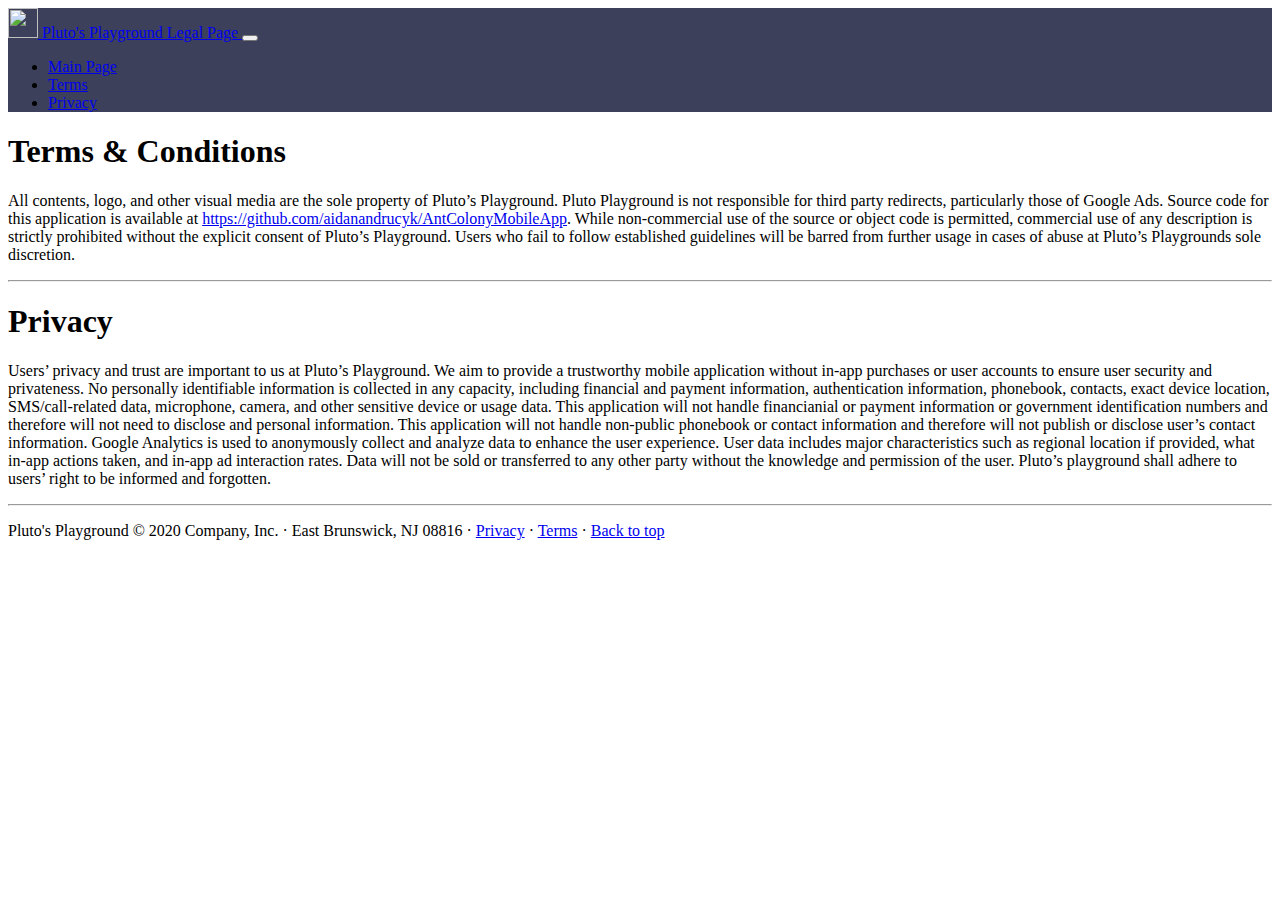
==== legal.html @ 258b0952 "Update privacy policy" ====
<!doctype html>
<html lang="en">

<head>
    <!-- Required meta tags -->
    <meta charset="utf-8">
    <meta name="viewport" content="width=device-width, initial-scale=1, shrink-to-fit=no">
    <!-- Icon -->
    <link rel="icon" type="image/png" href="img/pluto_logo.png">
    <!-- In-house style sheet -->
    <link rel="stylesheet" type="text/css" href="style.css">
    <!-- Bootstrap CSS -->
    <link rel="stylesheet" href="https://stackpath.bootstrapcdn.com/bootstrap/4.5.0/css/bootstrap.min.css"
        integrity="sha384-9aIt2nRpC12Uk9gS9baDl411NQApFmC26EwAOH8WgZl5MYYxFfc+NcPb1dKGj7Sk" crossorigin="anonymous">
    <!-- Font -->
    <link
        href="https://fonts.googleapis.com/css2?family=Poppins:ital,wght@0,100;0,200;0,300;0,400;0,500;0,600;0,700;0,800;0,900;1,100;1,200;1,300;1,400;1,500;1,600;1,700;1,800;1,900&display=swap"
        rel="stylesheet">
    <title>Pluto's Playground Webstite</title>
</head>

<body data-gr-c-s-loaded="true">
    <!-- Optional JavaScript -->
    <!-- jQuery first, then Popper.js, then Bootstrap JS -->
    <script src="https://code.jquery.com/jquery-3.5.1.slim.min.js"
        integrity="sha384-DfXdz2htPH0lsSSs5nCTpuj/zy4C+OGpamoFVy38MVBnE+IbbVYUew+OrCXaRkfj"
        crossorigin="anonymous"></script>
    <script src="https://cdn.jsdelivr.net/npm/popper.js@1.16.0/dist/umd/popper.min.js"
        integrity="sha384-Q6E9RHvbIyZFJoft+2mJbHaEWldlvI9IOYy5n3zV9zzTtmI3UksdQRVvoxMfooAo"
        crossorigin="anonymous"></script>
    <script src="https://stackpath.bootstrapcdn.com/bootstrap/4.5.0/js/bootstrap.min.js"
        integrity="sha384-OgVRvuATP1z7JjHLkuOU7Xw704+h835Lr+6QL9UvYjZE3Ipu6Tp75j7Bh/kR0JKI"
        crossorigin="anonymous"></script>

    <!--NavBar-->
    <nav class="navbar sticky-top navbar-expand-lg navbar-dark" style="background-color: #3D405B;">
        <a class="navbar-brand" href="index.html">
            <!-- Logo -->
            <img src="img/pluto_logo.png" width="30" height="30" class="d-inline-block align-top" alt="" loading="lazy">
            Pluto's Playground Legal Page
        </a>
        <button class="navbar-toggler" type="button" data-toggle="collapse" data-target="#navbarSupportedContent"
            aria-controls="navbarSupportedContent" aria-expanded="false" aria-label="Toggle navigation">
            <span class="navbar-toggler-icon"></span>
        </button>

        <div class="collapse navbar-collapse" id="navbarSupportedContent">
            <ul class="navbar-nav mr-auto">
                <li class="nav-item">
                    <a class="nav-link" href="index.html">Main Page</span></a>
                </li>
                <li class="nav-item">
                    <a class="nav-link" href="#TermsConditions">Terms </a>
                </li>
                <li class="nav-item">
                    <a class="nav-link" href="#Privacy">Privacy </a>
                </li>

        </div>
    </nav>

    <div class="container marketing" id="TermsConditions">
        <h1 class="title">Terms & Conditions</h1>
        <p>All contents, logo, and other visual media are the sole property of Pluto’s Playground. 
           Pluto Playground is not responsible for third party redirects, particularly those of Google Ads.
           Source code for this application is available at <a href=https://github.com/aidanandrucyk/AntColonyMobileApp>
           https://github.com/aidanandrucyk/AntColonyMobileApp</a>. While non-commercial use of the source or object code 
           is permitted, commercial use of any description is strictly prohibited without the explicit consent of 
           Pluto’s Playground. Users who fail to follow established guidelines will be barred from further usage 
           in cases of abuse at Pluto’s Playgrounds sole discretion.</p>
    </div>

    <hr class="featurette-divider">

    <div class="container marketing" id="Privacy">
        <h1 class="title">Privacy</h1>
        <p>Users’ privacy and trust are important to us at Pluto’s Playground. We aim to provide a trustworthy mobile application without in-app purchases or user accounts to ensure user security and privateness. No personally identifiable information is collected in any capacity, including financial and payment information, authentication information, phonebook, contacts, exact device location, SMS/call-related data, microphone, camera, and other sensitive device or usage data. 
        This application will not handle financianial or payment information or government identification numbers and therefore will not need to disclose and personal information. 
        This application will not handle non-public phonebook or contact information and therefore will not publish or disclose user’s contact information.
        Google Analytics is used to anonymously collect and analyze data to enhance the user experience. User data includes major characteristics such as regional location if provided, what in-app actions taken, and in-app ad interaction rates. Data will not be sold or transferred to any other party without the knowledge and permission of the user. Pluto’s playground shall adhere to users’ right to be informed and forgotten.
        </p>

    </div>

    <hr class="featurette-divider">

    <section id=footer>
        <footer class="container">
            <p class="float-center">Pluto's Playground © 2020 Company, Inc. · East Brunswick, NJ 08816 · <a
                    href="legal.html">Privacy</a> · <a href="legal.html">Terms</a> · <a href="#">Back to top</a></p>
        </footer>
    </section>
</body>

</html>
---- style.css ----

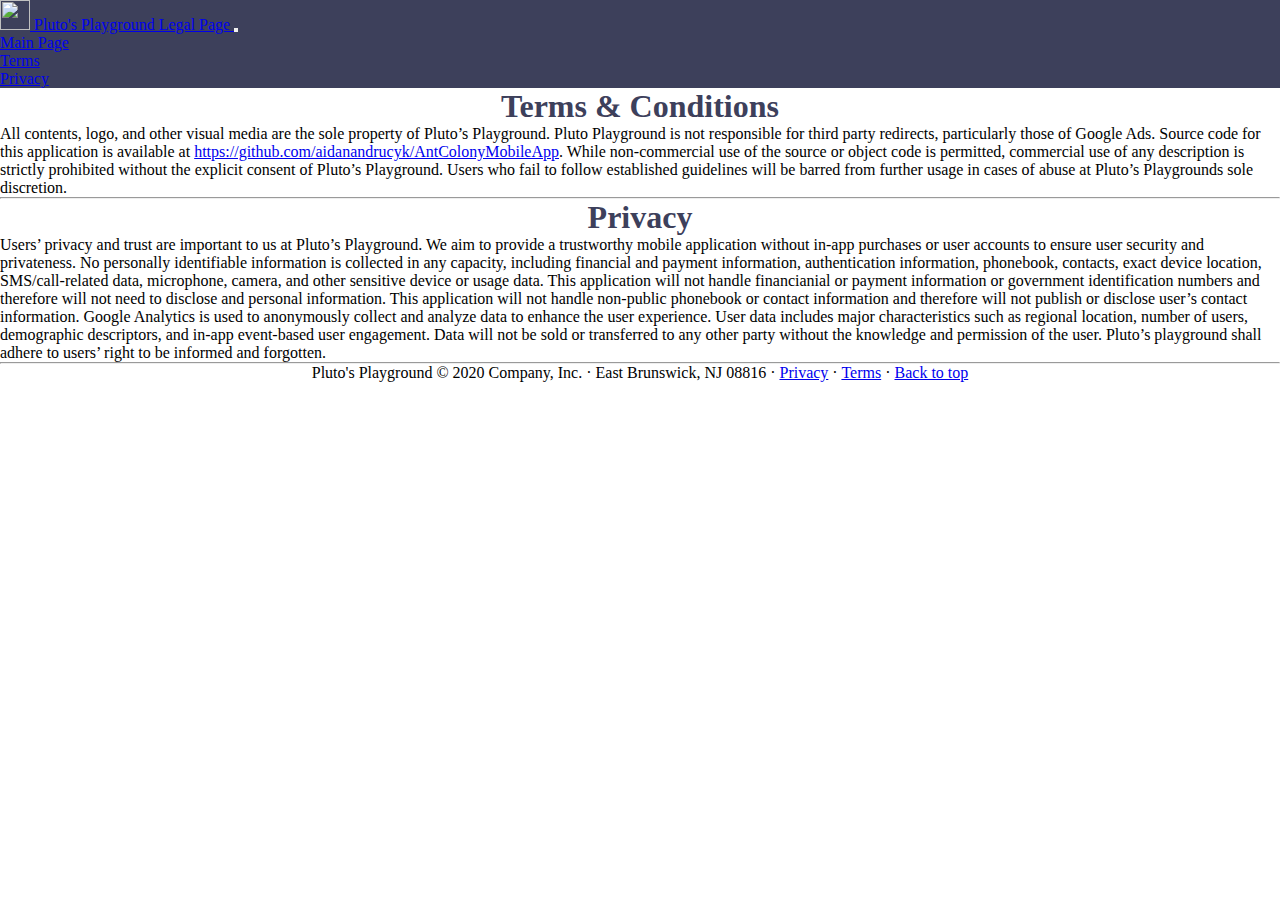
==== commit c029bf61: "Update legal.html" ====
--- a/legal.html
+++ b/legal.html
@@ -77,9 +77,8 @@
         <p>Users’ privacy and trust are important to us at Pluto’s Playground. We aim to provide a trustworthy mobile application without in-app purchases or user accounts to ensure user security and privateness. No personally identifiable information is collected in any capacity, including financial and payment information, authentication information, phonebook, contacts, exact device location, SMS/call-related data, microphone, camera, and other sensitive device or usage data. 
         This application will not handle financianial or payment information or government identification numbers and therefore will not need to disclose and personal information. 
         This application will not handle non-public phonebook or contact information and therefore will not publish or disclose user’s contact information.
-        Google Analytics is used to anonymously collect and analyze data to enhance the user experience. User data includes major characteristics such as regional location if provided, what in-app actions taken, and in-app ad interaction rates. Data will not be sold or transferred to any other party without the knowledge and permission of the user. Pluto’s playground shall adhere to users’ right to be informed and forgotten.
+        Google Analytics is used to anonymously collect and analyze data to enhance the user experience. User data includes major characteristics such as regional location, number of users, demographic descriptors, and in-app event-based user engagement. Data will not be sold or transferred to any other party without the knowledge and permission of the user. Pluto’s playground shall adhere to users’ right to be informed and forgotten.
         </p>
-
     </div>
 
     <hr class="featurette-divider">
--- a/style.css
+++ b/style.css
@@ -1 +1,69 @@
+html{
+    scroll-behavior: smooth;
+}
 
+::-moz-selection { 
+    color: #3D405B;
+    background: #F4F1DE;
+  }
+  
+  ::selection {
+    color: #3D405B;
+    background: #F4F1DE;
+  }
+  
+  *{
+    margin: 0px;
+    padding: 0px;
+    box-sizing: border-box;
+  }
+
+.masthead {
+    height: 100vh;
+    min-height: 500px;
+    background-image: url('https://source.unsplash.com/BtbjCFUvBXs/1920x1080');
+    background-size: cover;
+    background-position: center;
+    background-repeat: no-repeat;
+}
+
+.title {
+    color: #3D405B;
+    text-align: center;
+}
+
+.portraits {
+    margin:auto;
+    border-radius: 50%;
+    padding:1px;
+    margin-right: 1rem;
+    margin-bottom: .25rem;
+    border:.25px solid #3D405B;;
+    background-color: #3D405B;
+    max-width: 200px;
+    float: left;
+  }
+
+#meet {
+    text-align: center;
+    margin-bottom: 20px;
+}
+
+#googleForm{
+    width: 100%;
+    height:1000px;
+    margin:0;
+    border-style: none;
+  }
+
+#footer {
+
+    height: 50px;
+    margin: auto;
+    text-align: center;
+}
+
+.responsive {
+  width: 50%;
+  height: auto;
+}
